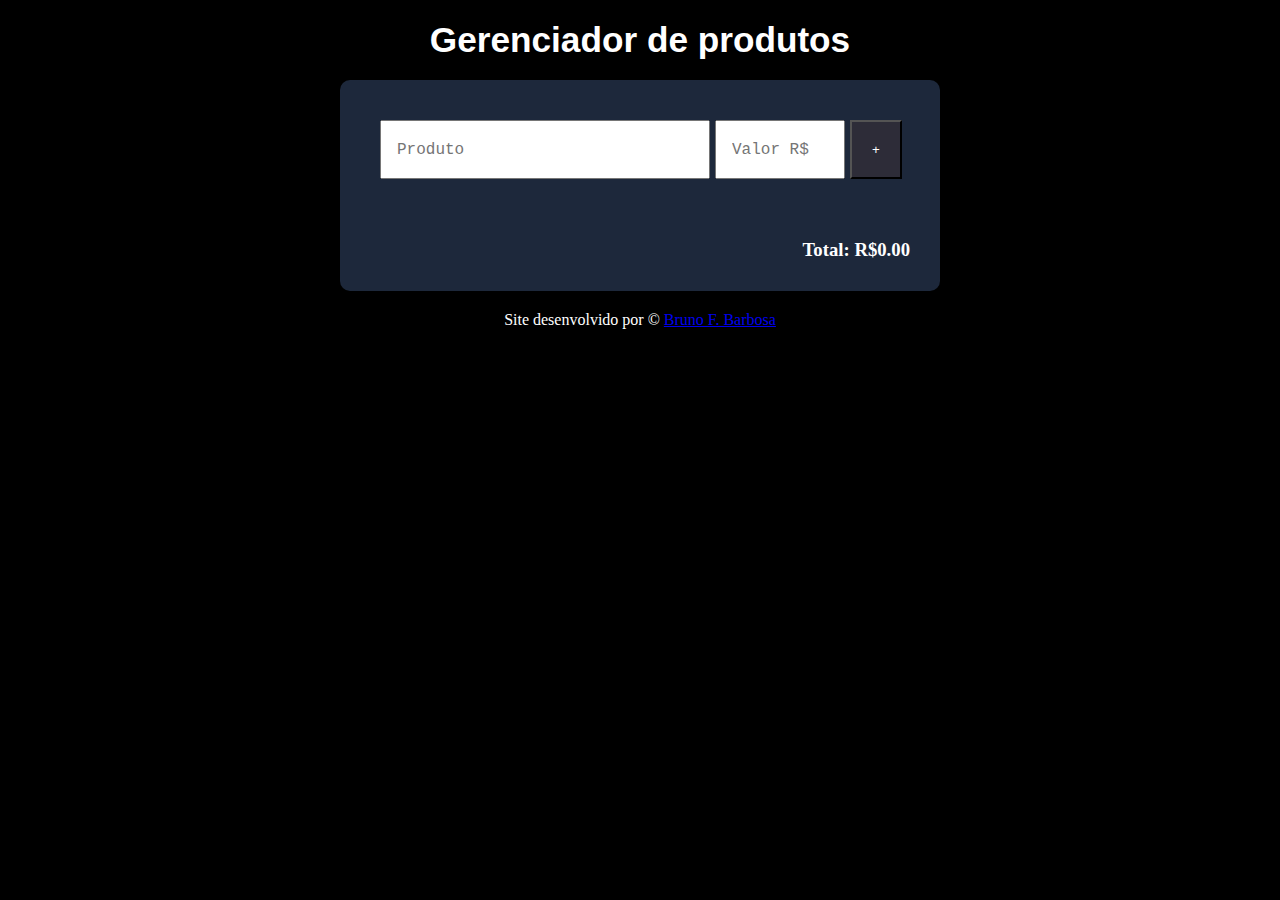
==== localstorage.html @ aa2c240d "Finalizei projeto de gerenciamento de produtos" ====
<!DOCTYPE html>
<html lang="pt-br">
<head>
    <meta charset="UTF-8">
    <meta name="viewport" content="width=device-width, initial-scale=1.0">
    <title>Gerenciador de produtos</title>
    <link rel="stylesheet" href="style.css">
    <link href="https://cdn.jsdelivr.net/npm/bootstrap@5.3.5/dist/css/bootstrap.min.css" rel="stylesheet" integrity="sha384-SgOJa3DmI69IUzQ2PVdRZhwQ+dy64/BUtbMJw1MZ8t5HZApcHrRKUc4W0kG879m7" crossorigin="anonymous">
    <style>
        @charset "UTF-8";
        * {
            margin: 0px;
            padding: 0px;
            box-sizing: border-box;
        }
        body {
            background-color: black !important; 
            color: white !important; 
            display: flex;
            flex-direction: column;
            align-items: center;
        }
        header {
            display: flex;
            padding: 20px;
            font-family: Arial, Helvetica, sans-serif;
            font-size: 1.1em;
        }
        section {
            display: flex;
            background-color: rgb(29, 40, 59);
            padding: 30px;
            border-radius: 10px;
            width: 100%;
            max-width: 600px;
        }
        .container {
            display: flex;
            flex-direction: row;
            flex-wrap: nowrap;
            margin: 10px;
            width: 100%;
            gap: 5px;
        }
        .texto {
            padding: 15px;
            font-family: 'Courier New', Courier, monospace;
            font-size: 1em;
            flex: 1;
            min-width: 100px;
            max-width: 330px;
        }
        .numero {
            padding: 15px;
            font-family: 'Courier New', Courier, monospace;
            font-size: 1em;
            flex: 1;
            min-width: 100px;
            max-width: 130px;
        }
        .botao {
            color: white;
            background-color: rgb(45, 44, 56);
            padding: 20px;
            flex-shrink: 0;
        }
        .botao:hover {
            background-color: rgb(122, 120, 138);
        }
        footer {
            padding-top: 20px;
        }
        .align-colunas {
            display: flex;
            flex-direction: column;
        }
        #modal {
            display: none;
            position: fixed;
            z-index: 1000;
            color: white;
            left: 0;
            top: 0;
            width: 100%;
            height: 100%;
            background-color: rgba(0, 0, 0, 0.5); 
            justify-content: center;
            align-items: center;
        }
        #modal-conteudo {
            flex-direction: column;
            display: flex;
            background-color: rgb(255, 255, 255);
            padding: 20px;
            border-radius: 5px;
            width: 300px;
            text-align: center;
            align-items: center;
            gap: 7px;
        }
        .produto-item {
            display: flex;
            justify-content: space-between; /* Mantém o texto à esquerda e os botões à direita */
            align-items: center; /* Centraliza verticalmente */
            padding: 10px;
            font-size: 1.5em; /* Ajuste o tamanho da fonte conforme necessário */
            margin: 5px 0; /* Espaçamento entre os itens */
            border: 1px solid #ccc; /* Bordas para os itens */
            border-radius: 5px; /* Bordas arredondadas */
        }
        .botoes-container {
            display: flex; /* Mantém os botões em linha */
            margin-left: 10px; /* Adiciona um pequeno espaço à esquerda, se necessário */
        }
        produto-item button {
            margin: 0; /* Remove qualquer margem dos botões */
        }
        h3 {
            display: flex !important;
            padding-top: 50px !important;
            justify-content: flex-end !important;
            font-family: Georgia, 'Times New Roman', Times, serif;
        }
    </style>
</head>
<body>
    <header>
        <h1>Gerenciador de produtos</h1>
    </header>
    <section class="align-colunas">
        <div class="container">
            <input class="texto" type="text" name="produto" id="iproduto" placeholder="Produto">
            <input class="numero" type="number" name="valor" id="ivalor" placeholder="Valor R$">
            <i><input class="botao" type="button" value="+" onclick="adicionar()"></i>
        </div>
        <div id="produto-lista"></div>
        <h3 class="total-geral">Total: R$ <span id="total">0.00</span></h3>
    </section>
    <div id="modal">
        <div id="modal-conteudo">
            <h2 style="color: black; padding: 5px;">Editar produto</h2>
            <input type="text" id="editar-produto" placeholder="Nome do Produto">
            <input type="number" id="editar-valor" placeholder="Valor do Produto">
            <div id="botoes-modal" style="display: flex; flex-direction: row; gap: 5px;">
                <button type="button" class="btn btn-success" onclick="salvar()">Salvar</button>
                <button type="button" class="btn btn-danger" id="fechar-modal">Fechar</button>
            </div>
        </div>
    </div>
    <footer>
        <p>Site desenvolvido por &copy; <a href="https://github.com/brunowfb" target="_blank">Bruno F. Barbosa</a></p>
    </footer>

    <script>
        let produtoEditando = null;

        function adicionar() {
            const produto = document.getElementById('iproduto').value;
            const valor = parseFloat(document.getElementById('ivalor').value);

            if (produto === '' || isNaN(valor)) {
                alert('Por favor, preencha todos os campos corretamente.');
                return;
            }

            const lista = document.getElementById('produto-lista');
            const itemDiv = criarItemDiv(produto, valor);
            lista.appendChild(itemDiv);

            salvarNoLocalStorage(produto, valor);
            limparCampos();
            somar(); 
        }

        function criarItemDiv(produto, valor) {
            const itemDiv = document.createElement('div');
            itemDiv.className = 'produto-item';
            itemDiv.innerHTML =
                `${produto} : R$ ${valor.toFixed(2)}
                <div class="botoes-container">
                    <button type="button" class="btn btn-success" onclick="editarProduto(this)">Editar</button>
                    <button type="button" class="btn btn-danger" onclick="excluirProduto(this)">Excluir</button>
                </div>`;
            return itemDiv;
        }

        function salvarNoLocalStorage(produto, valor) {
            let produtos = JSON.parse(localStorage.getItem('produtos')) || [];
            produtos.push({ produto, valor });
            localStorage.setItem('produtos', JSON.stringify(produtos));
        }

        function carregarProdutos() {
            const produtos = JSON.parse(localStorage.getItem('produtos')) || [];
            produtos.forEach(item => {
                const lista = document.getElementById('produto-lista');
                const itemDiv = criarItemDiv(item.produto, item.valor);
                lista.appendChild(itemDiv);
            });
            somar();
        }

        function editarProduto(button) {
            const item = button.parentElement.parentElement;
            const [produto, valor] = item.textContent.split(' : R$');
            document.getElementById('editar-produto').value = produto.trim();
            document.getElementById('editar-valor').value = valor.trim();
            document.getElementById('modal').style.display = 'flex';
            produtoEditando = item;
        }

        function salvar() {
            const produto = document.getElementById('editar-produto').value;
            const valor = parseFloat(document.getElementById('editar-valor').value);

            if (produto === '' || isNaN(valor)) {
                alert('Por favor, preencha todos os campos corretamente.');
                return;
            }

            produtoEditando.innerHTML = criarItemDiv(produto, valor).innerHTML;
            document.getElementById('modal').style.display = 'none';
            atualizarLocalStorage();
            somar(); 
        }
        function atualizarLocalStorage() {
            const lista = document.getElementById('produto-lista');
            const produtos = Array.from(lista.getElementsByClassName('produto-item')).map(item => {
                const [produto, valor] = item.textContent.split(' : R$');
                return { produto: produto.trim(), valor: parseFloat(valor.trim().replace(',', '.')) };
            });
            localStorage.setItem('produtos', JSON.stringify(produtos));
        }

        function excluirProduto(button) {
            const item = button.parentElement.parentElement;
            item.remove();
            atualizarLocalStorage();
            somar(); 
        }

        function somar() {
            const lista = document.getElementById('produto-lista');
            const items = lista.getElementsByClassName('produto-item');
            let total = 0;

            for (let item of items) {
                const valorTexto = item.textContent.split(' : R$')[1];
                const valor = parseFloat(valorTexto);
                if (!isNaN(valor)) {
                    total += valor;
                }
            }
            document.getElementById('total').innerText = total.toFixed(2);
        }
        function limparCampos() {
            document.getElementById('iproduto').value = '';
            document.getElementById('ivalor').value = '';
        }

        // Carregar produtos ao iniciar a página
        window.onload = carregarProdutos;
    </script>
</body>
</html>
---- style.css ----
@charset "UTF-8";

* {
    margin: 0px;
    padding: 0px;
    box-sizing: border-box;
}

body {
    background-color: black !important;
    color: white !important;
    display: flex;
    flex-direction: column;
    align-items: center;
}

header {
    display: flex;
    padding: 20px;
    font-family: Arial, Helvetica, sans-serif;
    font-size: 1.1em;
}

section {
    display: flex;
    background-color: rgb(29, 40, 59);
    padding: 30px;
    border-radius: 10px;
    width: 100%;
    max-width: 600px;
}

.container {
    display: flex;
    flex-direction: row;
    flex-wrap: nowrap;
    margin: 10px;
    width: 100%;
    gap: 5px;
}

.texto {
    padding: 15px;
    font-family: 'Courier New', Courier, monospace;
    font-size: 1em;
    flex: 1;
    min-width: 100px;
    max-width: 330px;
}

.numero {
    padding: 15px;
    font-family: 'Courier New', Courier, monospace;
    font-size: 1em;
    flex: 1;
    min-width: 100px;
    max-width: 130px;
}

.botao {
    color: white;
    background-color: rgb(45, 44, 56);
    padding: 20px;
    flex-shrink: 0;
}

.botao:hover {
    background-color: rgb(122, 120, 138);
}

footer {
    padding-top: 20px;
}

.align-colunas {
    display: flex;
    flex-direction: column;
}

#modal {
    display: none;
    position: fixed;
    z-index: 1000;
    color: white;
    left: 0;
    top: 0;
    width: 100%;
    height: 100%;
    background-color: rgba(0, 0, 0, 0.5);
    justify-content: center;
    align-items: center;
}

#modal-conteudo {
    flex-direction: column;
    display: flex;
    background-color: rgb(255, 255, 255);
    padding: 20px;
    border-radius: 5px;
    width: 300px;
    text-align: center;
    align-items: center;
    gap: 7px;
}

.produto-item {
    display: flex;
    justify-content: space-between;/ align-items: center;
    padding: 10px;
    font-size: 1.5em;
    margin: 5px 0;
    border: 1px solid #ccc;
    border-radius: 5px;
}

.botoes-container {
    display: flex;
    margin-left: 10px;
}

.produto-item button {
    margin-left: 5px;

}

h3 {
    display: flex !important;
    padding-top: 50px !important;
    justify-content: flex-end !important;
    font-family: Georgia, 'Times New Roman', Times, serif;
}
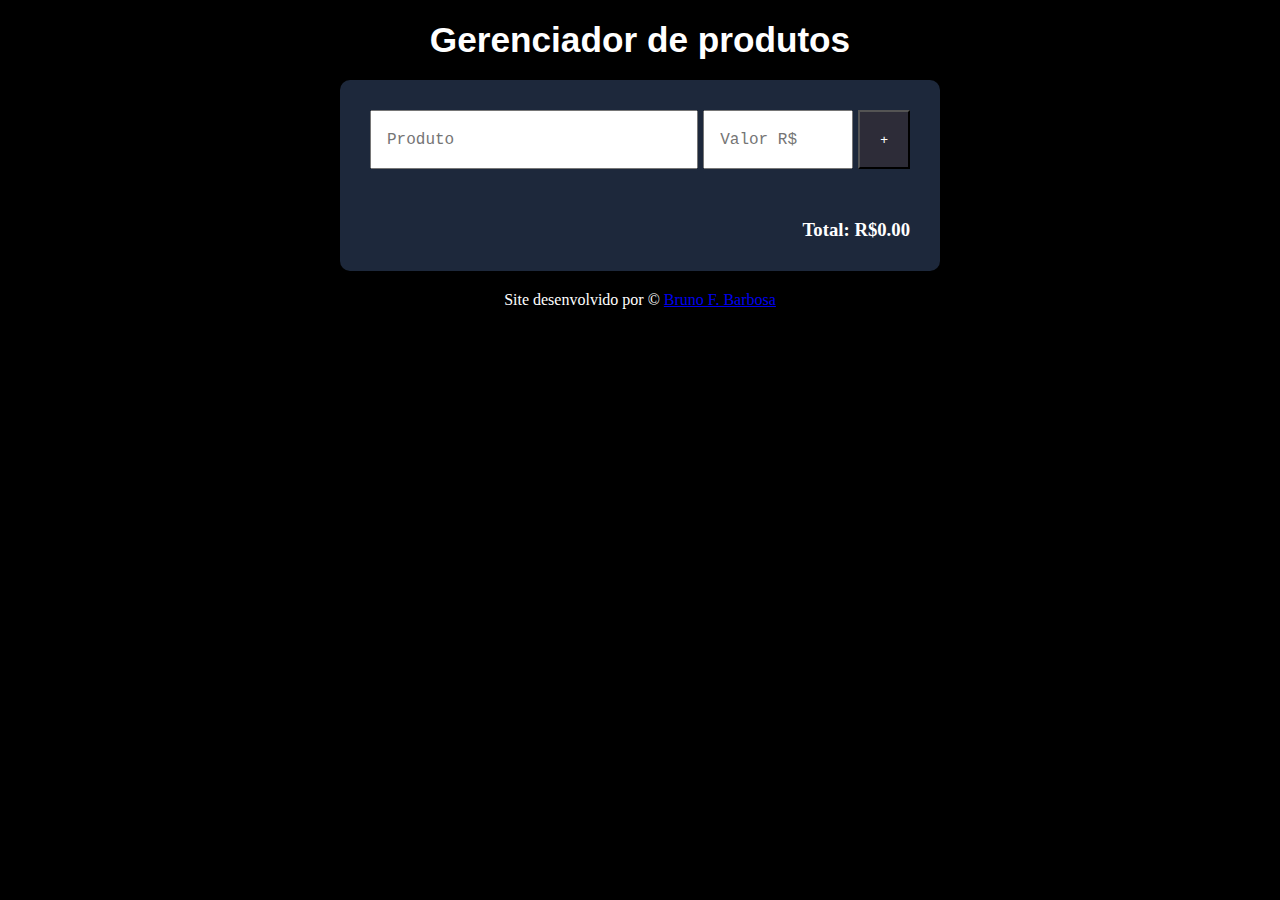
==== commit 7a93104d: "Correçoes" ====
--- a/localstorage.html
+++ b/localstorage.html
@@ -8,119 +8,141 @@
     <link href="https://cdn.jsdelivr.net/npm/bootstrap@5.3.5/dist/css/bootstrap.min.css" rel="stylesheet" integrity="sha384-SgOJa3DmI69IUzQ2PVdRZhwQ+dy64/BUtbMJw1MZ8t5HZApcHrRKUc4W0kG879m7" crossorigin="anonymous">
     <style>
         @charset "UTF-8";
-        * {
-            margin: 0px;
-            padding: 0px;
-            box-sizing: border-box;
-        }
-        body {
-            background-color: black !important; 
-            color: white !important; 
-            display: flex;
-            flex-direction: column;
-            align-items: center;
-        }
-        header {
-            display: flex;
-            padding: 20px;
-            font-family: Arial, Helvetica, sans-serif;
-            font-size: 1.1em;
-        }
-        section {
-            display: flex;
-            background-color: rgb(29, 40, 59);
-            padding: 30px;
-            border-radius: 10px;
-            width: 100%;
-            max-width: 600px;
-        }
-        .container {
-            display: flex;
-            flex-direction: row;
-            flex-wrap: nowrap;
-            margin: 10px;
-            width: 100%;
-            gap: 5px;
-        }
-        .texto {
-            padding: 15px;
-            font-family: 'Courier New', Courier, monospace;
-            font-size: 1em;
-            flex: 1;
-            min-width: 100px;
-            max-width: 330px;
-        }
-        .numero {
-            padding: 15px;
-            font-family: 'Courier New', Courier, monospace;
-            font-size: 1em;
-            flex: 1;
-            min-width: 100px;
-            max-width: 130px;
-        }
-        .botao {
-            color: white;
-            background-color: rgb(45, 44, 56);
-            padding: 20px;
-            flex-shrink: 0;
-        }
-        .botao:hover {
-            background-color: rgb(122, 120, 138);
-        }
-        footer {
-            padding-top: 20px;
-        }
-        .align-colunas {
-            display: flex;
-            flex-direction: column;
-        }
-        #modal {
-            display: none;
-            position: fixed;
-            z-index: 1000;
-            color: white;
-            left: 0;
-            top: 0;
-            width: 100%;
-            height: 100%;
-            background-color: rgba(0, 0, 0, 0.5); 
-            justify-content: center;
-            align-items: center;
-        }
-        #modal-conteudo {
-            flex-direction: column;
-            display: flex;
-            background-color: rgb(255, 255, 255);
-            padding: 20px;
-            border-radius: 5px;
-            width: 300px;
-            text-align: center;
-            align-items: center;
-            gap: 7px;
-        }
-        .produto-item {
-            display: flex;
-            justify-content: space-between; /* Mantém o texto à esquerda e os botões à direita */
-            align-items: center; /* Centraliza verticalmente */
-            padding: 10px;
-            font-size: 1.5em; /* Ajuste o tamanho da fonte conforme necessário */
-            margin: 5px 0; /* Espaçamento entre os itens */
-            border: 1px solid #ccc; /* Bordas para os itens */
-            border-radius: 5px; /* Bordas arredondadas */
-        }
-        .botoes-container {
-            display: flex; /* Mantém os botões em linha */
-            margin-left: 10px; /* Adiciona um pequeno espaço à esquerda, se necessário */
-        }
-        produto-item button {
-            margin: 0; /* Remove qualquer margem dos botões */
-        }
-        h3 {
-            display: flex !important;
-            padding-top: 50px !important;
-            justify-content: flex-end !important;
-            font-family: Georgia, 'Times New Roman', Times, serif;
-        }
+
+* {
+    margin: 0px;
+    padding: 0px;
+    box-sizing: border-box;
+}
+
+body {
+    background-color: black !important;
+    color: white !important;
+    display: flex;
+    flex-direction: column;
+    align-items: center;
+}
+
+header {
+    display: flex;
+    padding: 20px;
+    font-family: Arial, Helvetica, sans-serif;
+    font-size: 1.1em;
+}
+
+section {
+    display: flex;
+    background-color: rgb(29, 40, 59);
+    padding: 30px;
+    border-radius: 10px;
+    width: 100%;
+    max-width: 600px;
+    
+}
+
+.container {
+    display: flex;
+    flex-direction: row;
+    flex-wrap: nowrap;
+    width: 100%;
+    gap: 5px;   
+}
+
+.texto {
+    
+    font-family: 'Courier New', Courier, monospace;
+    font-size: 1em;
+    flex: 1;
+    
+    
+}
+
+.numero {
+    padding: 15px;
+    font-family: 'Courier New', Courier, monospace;
+    font-size: 1em;
+    flex: 1;
+    min-width: 100px;
+    max-width: 150px;
+}
+
+.botao {
+    color: white;
+    background-color: rgb(45, 44, 56);
+    padding: 20px;
+    flex-shrink: 0;
+}
+
+.botao:hover {
+    background-color: rgb(122, 120, 138);
+}
+
+footer {
+    padding-top: 20px;
+}
+
+.align-colunas {
+    display: flex;
+    flex-direction: column;
+    
+}
+
+#modal {
+    display: none;
+    position: fixed;
+    z-index: 1000;
+    color: white;
+    left: 0;
+    top: 0;
+    width: 100%;
+    height: 100%;
+    background-color: rgba(0, 0, 0, 0.5);
+    justify-content: center;
+    align-items: center;
+    
+}
+
+#modal-conteudo {
+    flex-direction: column;
+    display: flex;
+    background-color: rgb(255, 255, 255);
+    padding: 20px;
+    border-radius: 5px;
+    width: 300px;
+    text-align: center;
+    align-items: center;
+    gap: 7px;
+    
+}
+
+.produto-item {
+    display: flex;
+    justify-content: space-between; 
+    align-items: center;
+    padding: 10px;
+    font-size: 1.5em;
+    margin: 5px 0;
+    border: 1px solid #ccc;
+    border-radius: 5px;
+    
+}
+
+.botoes-container {
+    display: flex;
+    margin-left: 10px;
+}
+
+.produto-item button {
+    margin-left: 5px;
+
+}
+
+h3 {
+    display: flex !important;
+    padding-top: 50px !important;
+    justify-content: flex-end !important;
+    font-family: Georgia, 'Times New Roman', Times, serif;
+}
     </style>
 </head>
 <body>
@@ -258,7 +280,6 @@
             document.getElementById('ivalor').value = '';
         }
 
-        // Carregar produtos ao iniciar a página
         window.onload = carregarProdutos;
     </script>
 </body>
--- a/style.css
+++ b/style.css
@@ -34,7 +34,7 @@
     display: flex;
     flex-direction: row;
     flex-wrap: nowrap;
-    margin: 10px;
+    
     width: 100%;
     gap: 5px;
 }
@@ -54,7 +54,7 @@
     font-size: 1em;
     flex: 1;
     min-width: 100px;
-    max-width: 130px;
+    max-width: 150px;
 }
 
 .botao {
@@ -105,7 +105,8 @@
 
 .produto-item {
     display: flex;
-    justify-content: space-between;/ align-items: center;
+    justify-content: space-between; 
+    align-items: center;
     padding: 10px;
     font-size: 1.5em;
     margin: 5px 0;
